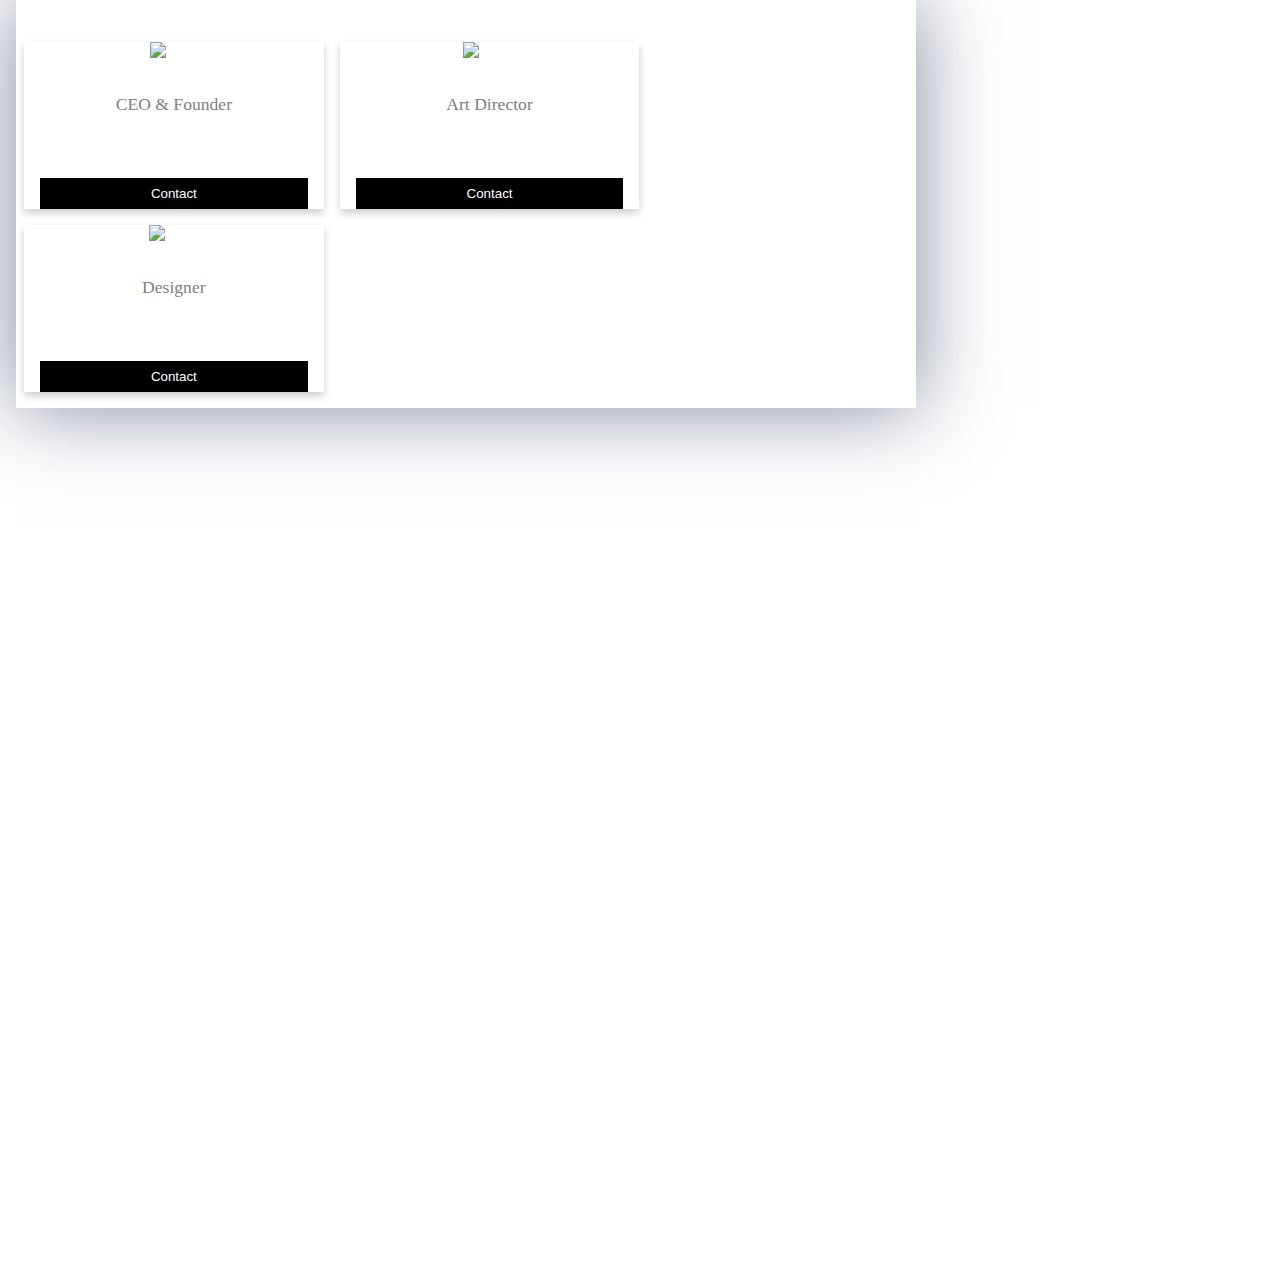
==== work.html @ 8158a329 "first" ====
<!DOCTYPE html>
<html>
<head>
	<title>My Work</title>
	
	<!-- CSS file -->
  <link rel="stylesheet" type="text/css" href="style.css">

  <!-- Javascript File -->
<script src="index.js"></script>


<!-- Bootstrap -->
<link rel="stylesheet" href="https://stackpath.bootstrapcdn.com/bootstrap/4.1.1/css/bootstrap.min.css" integrity="sha384-WskhaSGFgHYWDcbwN70/dfYBj47jz9qbsMId/iRN3ewGhXQFZCSftd1LZCfmhktB" crossorigin="anonymous">

<script src="https://code.jquery.com/jquery-3.3.1.slim.min.js" integrity="sha384-q8i/X+965DzO0rT7abK41JStQIAqVgRVzpbzo5smXKp4YfRvH+8abtTE1Pi6jizo" crossorigin="anonymous"></script>
<script src="https://cdnjs.cloudflare.com/ajax/libs/popper.js/1.14.3/umd/popper.min.js" integrity="sha384-ZMP7rVo3mIykV+2+9J3UJ46jBk0WLaUAdn689aCwoqbBJiSnjAK/l8WvCWPIPm49" crossorigin="anonymous"></script>
<script src="https://stackpath.bootstrapcdn.com/bootstrap/4.1.1/js/bootstrap.min.js" integrity="sha384-smHYKdLADwkXOn1EmN1qk/HfnUcbVRZyYmZ4qpPea6sjB/pTJ0euyQp0Mk8ck+5T" crossorigin="anonymous"></script>

</head>
<body>
  <!--HamBurger Icon-->
<div class="bars" id="nav-action">
  <span class="bar"> </span>
</div>

<!--Navbar Links-->
<nav id="nav">
  <ul>
    <li class="shape-circle circle-one"><a href="experience.html">Experience</a></li>
    <li class="shape-circle circle-two"><a href="https://ashleenikolekeown.blogspot.com">Blog</a></li>
    <li class="shape-circle circle-three"><a href="work.html">Work</a></li>
    <li class="shape-circle circle-five">
      <a href="index.html">Home</a>
    </li>
  </ul>
</nav>

<!--Main Body Content-->

<div class="container">
  <div class="row">
    <div class="col">
    	<div id='ash'>
    		<br>
    		<br>
   <div class="row">
  <div class="column">
    <div class="card">
      <img src="img1.jpg" alt="Jane" style="width:100%">
      <div class="container">
        <h2>Jane Doe</h2>
        <p class="title">CEO &amp; Founder</p>
        <p>Some text that describes me lorem ipsum ipsum lorem.</p>
        <p>example@example.com</p>
        <p><button class="button">Contact</button></p>
      </div>
    </div>
  </div>

  <div class="column">
    <div class="card">
      <img src="img2.jpg" alt="Mike" style="width:100%">
      <div class="container">
        <h2>Mike Ross</h2>
        <p class="title">Art Director</p>
        <p>Some text that describes me lorem ipsum ipsum lorem.</p>
        <p>example@example.com</p>
        <p><button class="button">Contact</button></p>
      </div>
    </div>
  </div>

  <div class="column">
    <div class="card">
      <img src="img3.jpg" alt="John" style="width:100%">
      <div class="container">
        <h2>John Doe</h2>
        <p class="title">Designer</p>
        <p>Some text that describes me lorem ipsum ipsum lorem.</p>
        <p>example@example.com</p>
        <p><button class="button">Contact</button></p>
      </div>
    </div>
  </div>
</div>
</div>
 </div>
  </div>




<!-- javascript -->
<script type="text/javascript">// Setting up the Variables
var bars = document.getElementById("nav-action");
var nav = document.getElementById("nav");


//setting up the listener
bars.addEventListener("click", barClicked, false);


//setting up the clicked Effect
function barClicked() {
  bars.classList.toggle('active');
  nav.classList.toggle('visible');
}
</script>
</body>

</html>
---- style.css ----
/* =====================
  General Styles
===================== */
html { font-size: 110%; }
html, body {
  height: 100%; /* Fullscreen BG */
  width: 100%;
  background-image: url(https://photos.smugmug.com/Portfolio/n-PPWz9m/i-6BH9p6r/0/5cd4ae82/X3/i-6BH9p6r-X3.png);
  background-repeat: no-repeat;
  background-size: 100%;
}

.nav {
   background-color:rgba(0,0,0,0.00);
  border-color: rgba(0,0,0,0.00);
  background-image:none;
  box-shadow:none;
}

* {
  margin: 0;
  padding: 0;
}

body {
  position: relative;
  background: url('https://photos.smugmug.com/Portfolio/n-PPWz9m/i-6BH9p6r/0/5cd4ae82/X3/i-6BH9p6r-X3.png') no-repeat center center fixed;
  background-size: cover;
  min-width: 500px;
  min-height: 200px;
  color: #fff;
  font-family: 'Montserrat';
  height:100vmax;
}

.bars {
  /*   background-color:pink; */
  position: absolute;
  width: 27px;
  height: 27px;
  top: 30px;
  right: 30px;
  cursor: pointer;
  z-index: 101;
  padding-top:9px;
}

.bar {
  width: 100%;
  height: 4px;
  background-color: #fff;
  position: absolute;
}

span::before,
span::after {
  content: "";
  display: block;
  background-color: #fff;
  width: 100%;
  height: 4px;
  position: absolute;
}

.bar::before {
  transform: translateY(-9px);
}

.bar::after {
  transform: translateY(9px);
}

.bars.active .bar {
  background-color: transparent;
}

.bars.active span::before {
  animation: top-bar 1s;
  animation-fill-mode: forwards;
}

.bars.active span::after {
  animation: bottom-bar 1s;
  animation-fill-mode: forwards;
}


/* Navbar Links CSS */

#nav {
  position: absolute;
  top: 0;
  bottom: 0;
  left: 0;
  right: 0;
  transition: all 1s;
  z-index: -1;
  overflow: hidden;
  opacity: 0;
}

#nav a {
  color: #fff;
  text-decoration: none;
  line-height: 70vw;
  position: absolute;
  top: 0;
  bottom: 0;
  left: 0;
  right: 0;
  text-indent: 50vw;
  border-radius: 50%;
  transition: all .5s;
}

#nav a:hover {
  background: #d72537;
}

ul {
  list-style: none;
}

.visible {
  z-index: 100 !important;
  opacity: 1 !important;
}

.shape-circle {
  border-radius: 50%;
  width: 20vw;
  height: 20vw;
  top: -10vw;
  right: -10vw;
  position: absolute;
  transition: all 1s ease-in-out;
  background: #f58345;
  box-shadow: 0 0px 0px rgba(4, 26, 62, 0.5);
}

nav.visible li:first-child {
  width: 200vw;
  height: 200vw;
  top: -100vw;
  right: -100vw;
  z-index: 5;
  transition: all .5s ease-in-out;
  box-shadow: 0 0px 80px rgba(4, 26, 62, 0.5);
}

nav.visible li:nth-child(2) {
  width: 150vw;
  height: 150vw;
  top: -75vw;
  right: -75vw;
  z-index: 6;
  transition: all .6s ease-in-out;
  box-shadow: 0 0px 80px rgba(4, 26, 62, 0.5);
}

nav.visible li:nth-child(3){
  width: 100vw;
  height: 100vw;
  top: -50vw;
  right: -50vw;
  z-index: 7;
  transition: all .7s ease-in-out;
  box-shadow: 0 0px 80px rgba(4, 26, 62, 0.5);
}

nav.visible li:last-child{
  width: 50vw;
  height: 50vw;
  top: -25vw;
  right: -25vw;
  z-index: 8;
  transition: all .8s ease-in-out;
  box-shadow: 0 0px 80px rgba(4, 26, 62, 0.5);
}

nav.visible li:first-child a {
  line-height: 265vw !important;
    text-indent: 15vw !important;

}

nav.visible li:nth-child(2) a {
  line-height: 200vw !important;
  text-indent:17vw !important;
}

nav.visible li:nth-child(3) a {
  line-height: 137vw !important;
    text-indent: 17vw !important;
  
}

nav.visible li:last-child a {
  line-height: 70vw !important;
  text-indent:12vw !important;
}


/* Main Body CSS */

.container {
  display: flex;
  flex-direction: column;
  justify-content: center;
  text-align: center;
}

h1 {
  font-size: 60px;
  text-shadow: 0 10px 20px rgba(0, 0, 0, 0.19), 0 6px 6px rgba(0, 0, 0, 0.23);
  text-transform: uppercase;
  font-size: 120px;
  letter-spacing:5px;
  padding-top:40px;
}

h3{
  font-size: 300px;
  text-shadow: 0 10px 20px rgba(0, 0, 0, 0.19), 0 6px 6px rgba(0, 0, 0, 0.23);

}

article p {
  padding-bottom: 15px;
  text-shadow: 0 1px 3px rgba(0, 0, 0, 0.12), 0 1px 2px rgba(0, 0, 0, 0.24);
}

article a {
  color: #fff;
  text-decoration: none;
  opacity: .2;
  font-size: 12px;
}

article a:hover {
  opacity: .8;
}

@keyframes top-bar {
  50% {
    transform: translateY(0);
  }
  100% {
    transform: rotate(45deg) translateY(0);
  }
}

@keyframes bottom-bar {
  50% {
    transform: translateY(0);
  }
  100% {
    transform: rotate(-45deg) translateY(0);
  }
}


@media screen and (max-width:800px) {

  h1 {
    padding-top:80px;
    font-size: 60px;
  }
}

h4{
  padding-left: 225px;
}

.container{
  padding-top: 100px;
}
.col {
  
  width: 900px;
  height: flex-content;
  background-color: rgba(255, 255, 255, 0.4);
   box-shadow: 0 0px 80px rgba(4, 26, 62, 0.5);
}

#bio{
  width: 700px;
  padding-left: 225px;
}



/*experience*/
.vertical-menu {
    width: 200px; /* Set a width if you like */
}

.vertical-menu a {
    background-color: #eee; /* Grey background color */
    color: black; /* Black text color */
    display: block; /* Make the links appear below each other */
    padding: 12px; /* Add some padding */
    text-decoration: none; /* Remove underline from links */
}

.vertical-menu a:hover {
    background-color: #ccc; /* Dark grey background on mouse-over */
}

.vertical-menu a.active {
    background-color: #4CAF50; /* Add a green color to the "active/current" link */
    color: white;
}

/*Work*/
/* Three columns side by side */
.column {
    float: left;
    width: 33.3%;
    margin-bottom: 16px;
    padding: 0 8px;
}

/* Display the columns below each other instead of side by side on small screens */
@media screen and (max-width: 650px) {
    .column {
        width: 100%;
        display: block;
    }
}

/* Add some shadows to create a card effect */
.card {
    box-shadow: 0 4px 8px 0 rgba(0, 0, 0, 0.2);
}

/* Some left and right padding inside the container */
.container {
    padding: 0 16px;
}

/* Clear floats */
.container::after, .row::after {
    content: "";
    clear: both;
    display: table;
}

.title {
    color: grey;
}

.button {
    border: none;
    outline: 0;
    display: inline-block;
    padding: 8px;
    color: white;
    background-color: #000;
    text-align: center;
    cursor: pointer;
    width: 100%;
}

.button:hover {
    background-color: #555;
}
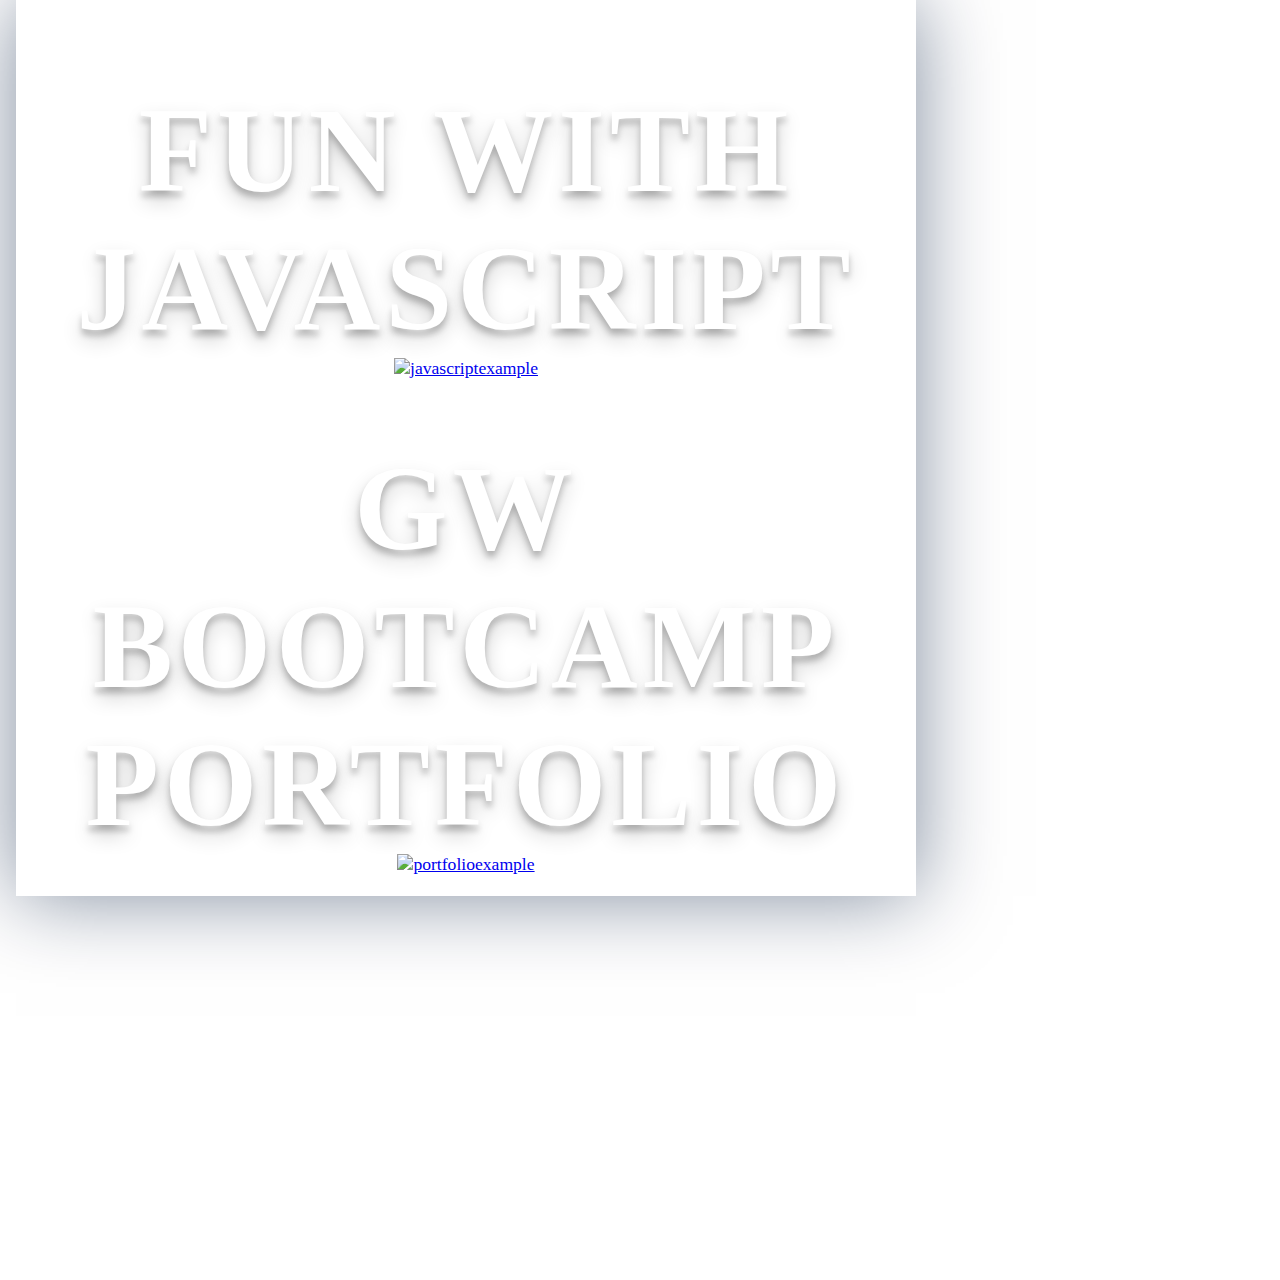
==== commit 48307e42: "second" ====
--- a/work.html
+++ b/work.html
@@ -44,49 +44,31 @@
     	<div id='ash'>
     		<br>
     		<br>
-   <div class="row">
-  <div class="column">
-    <div class="card">
-      <img src="img1.jpg" alt="Jane" style="width:100%">
-      <div class="container">
-        <h2>Jane Doe</h2>
-        <p class="title">CEO &amp; Founder</p>
-        <p>Some text that describes me lorem ipsum ipsum lorem.</p>
-        <p>example@example.com</p>
-        <p><button class="button">Contact</button></p>
-      </div>
-    </div>
-  </div>
+        <div>
+          <h1>Fun With Javascript</h1>
+          <a href="https://ashbashfactory.github.io/budgetplanner/">
+   <img src="https://photos.smugmug.com/Portfolio/n-PPWz9m/i-XXmz2Df/0/26784e18/X3/i-XXmz2Df-X3.png" alt="javascriptexample" height="400" width="700">
+   </a>
+   <br>
+   <br>
+ </div>
 
-  <div class="column">
-    <div class="card">
-      <img src="img2.jpg" alt="Mike" style="width:100%">
-      <div class="container">
-        <h2>Mike Ross</h2>
-        <p class="title">Art Director</p>
-        <p>Some text that describes me lorem ipsum ipsum lorem.</p>
-        <p>example@example.com</p>
-        <p><button class="button">Contact</button></p>
-      </div>
-    </div>
-  </div>
+<div>
+  <h1>GW Bootcamp Portfolio</h1>
+  <a href="https://ashbashfactory.github.io/BizPort/">
+    <img src="https://photos.smugmug.com/Portfolio/n-PPWz9m/i-PsPkQqL/0/e4239b62/M/i-PsPkQqL-M.png" alt="portfolioexample">
+  </a>
+<br>
+<br>
+</div>
 
-  <div class="column">
-    <div class="card">
-      <img src="img3.jpg" alt="John" style="width:100%">
-      <div class="container">
-        <h2>John Doe</h2>
-        <p class="title">Designer</p>
-        <p>Some text that describes me lorem ipsum ipsum lorem.</p>
-        <p>example@example.com</p>
-        <p><button class="button">Contact</button></p>
-      </div>
+
+
     </div>
   </div>
 </div>
 </div>
- </div>
-  </div>
+ 
 
 
 
